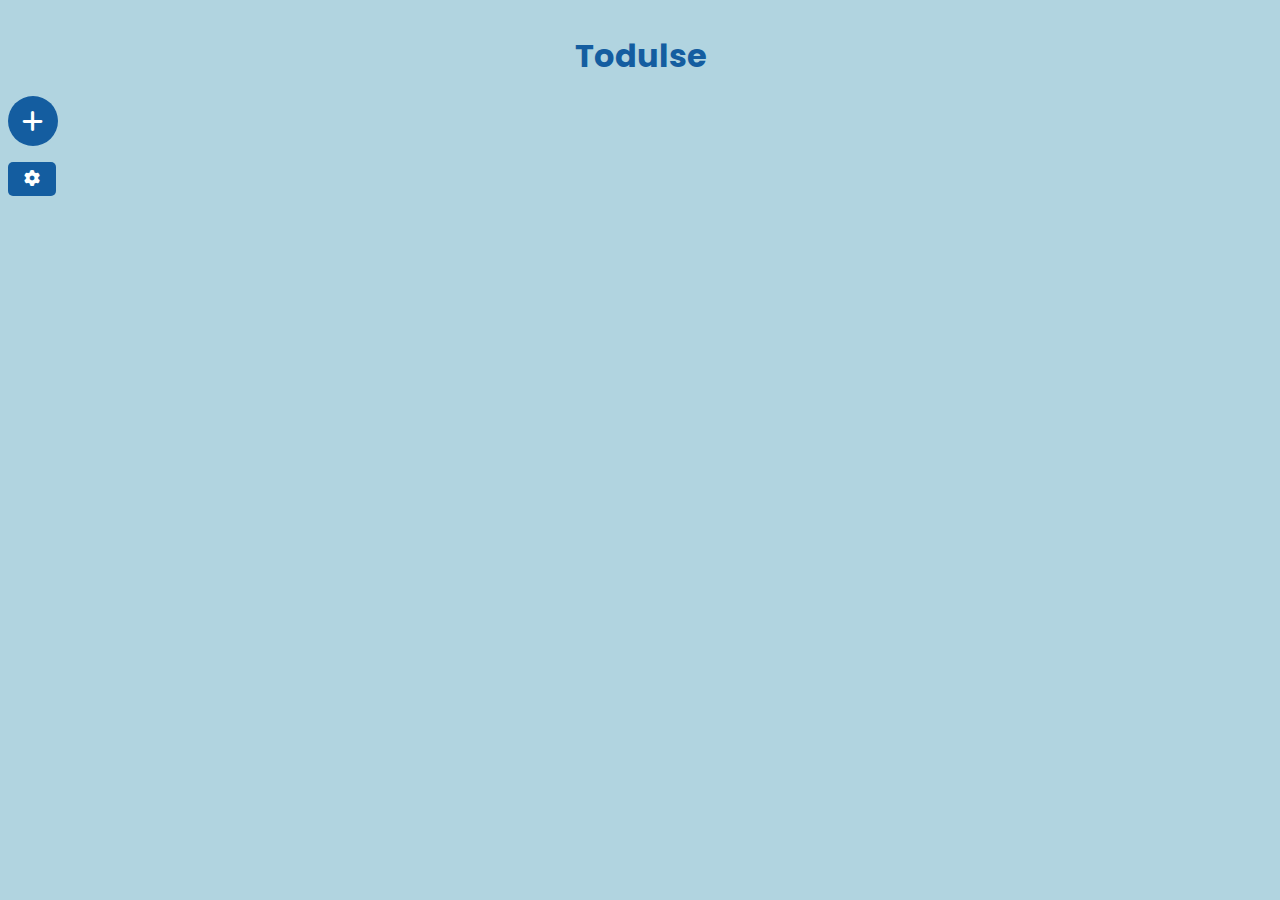
==== Todulse/index.html @ d1487202 "readme edit" ====
<!DOCTYPE html>
<html lang="en">
<head>
    <meta charset="UTF-8">
    <meta name="viewport" content="width=device-width, initial-scale=1.0">
    <title>Todulse</title>
    <link rel="stylesheet" href="style.css">
    <link rel="stylesheet" href="https://cdnjs.cloudflare.com/ajax/libs/font-awesome/6.0.0-beta3/css/all.min.css">
</head>
<body>
    <h1>Todulse</h1>
    <ul id="todo-list">
        <!-- List items will be dynamically added here -->
    </ul>
    <button id="add-todo" type="button" title="Add To-Do"><i class="fas fa-plus"></i></button>
    <button id="settings" type="button" title="Settings"><i class="fas fa-cog"></i></button>
    <audio id="ringtone" src="https://www.soundjay.com/button/beep-07.wav" preload="auto"></audio>

    <div id="settings-dialog" class="dialog" style="display: none;">
        <h2>Settings</h2>
        <label for="ringtone-select">Select Ringtone:</label>
        <select id="ringtone-select">
            <option value="https://www.soundjay.com/button/beep-07.wav">Beep</option>
            <option value="https://www.soundjay.com/misc/sounds/bell-ringing-01c.mp3">Bell Ringing 1</option>
            <option value="https://www.soundjay.com/misc/sounds/bell-ringing-02.mp3">Bell Ringing 2</option>
        </select>
        <button id="save-settings">Save</button>
    </div>

    <script src="script.js"></script>
</body>
</html>
---- Todulse/style.css ----
/* Poppins font */
@import url('https://fonts.googleapis.com/css2?family=Poppins:wght@400;600&display=swap');

body {
    font-family: 'Poppins', sans-serif;
    margin: 0;
    padding: 0;
    box-sizing: border-box;
    background-color: #B1D4E0;
    color: #0C2D48;
}

header, footer {
    background-color: #145DA0;
    color: #FFFFFF;
    text-align: center;
    padding: 1rem;
}

h1, h2, h3, h4, h5, h6 {
    color: #145DA0;
    margin: 0.5rem 0;
}

h1 {
    text-align: center;
    margin-top: 2rem;
}

ul {
    list-style-type: none;
    padding: 0;
}

li {
    display: grid;
    grid-template-columns: 2fr 1fr 1fr 1fr 1fr 1fr 1fr; /* Adjusted to add space for task name */
    gap: 0.5rem;
    align-items: center;
    background-color: #2E8BC0;
    color: #FFFFFF;
    padding: 1rem;
    margin: 0.5rem 0;
    border-radius: 5px;
}

.container {
    display: flex;
    flex-direction: column;
    align-items: center;
    padding: 2rem;
}

.item {
    background-color: #2E8BC0;
    color: #FFFFFF;
    padding: 1rem;
    margin: 0.5rem;
    border-radius: 5px;
    width: 100%;
    max-width: 600px;
    text-align: center;
}

@media (min-width: 768px) {
    .container {
        flex-direction: row;
        flex-wrap: wrap;
        justify-content: center;
    }

    .item {
        flex: 1 1 calc(33.333% - 1rem);
        margin: 0.5rem;
    }
}

button {
    background-color: #145DA0;
    color: #FFFFFF;
    border: none;
    padding: 0.5rem 1rem;
    margin: 0.5rem;
    border-radius: 5px;
    cursor: pointer;
    font-size: 1rem;
    transition: background-color 0.3s ease;
}

button:hover {
    background-color: #0C2D48;
}

button:disabled {
    background-color: #B1D4E0;
    cursor: not-allowed;
}

button.delete {
    background-color: transparent;
    border: none;
    cursor: pointer;
    transition: background-color 0.3s ease;
    padding: 0.5rem;
    border-radius: 50%;
}

button.delete i {
    color: #FFFFFF;
    font-size: 1.2rem;
}

button.delete:hover {
    background-color: #FF4C4C;
}

input[type="text"], input[type="number"], input[type="time"], select {
    padding: 0.5rem;
    margin: 0.5rem;
    border: 1px solid #145DA0;
    border-radius: 5px;
    background-color: #F0F0F0;
    color: #0C2D48;
    font-family: 'Poppins', sans-serif;
    width: 100%;
}

input.task-name {
    grid-column: 1 / 2;
    margin-right: 0rem; /* Add gap between task name and duration */
}

select.timer-type {
    grid-column: 2 / 3;
}

input.hours {
    grid-column: 3 / 4;
}

input.minutes {
    grid-column: 4 / 5;
}

input.seconds {
    grid-column: 5 / 6;
}

input.specific-time-input {
    grid-column: 6 / 7;
}

button#add-todo {
    background-color: #145DA0;
    color: #FFFFFF;
    border: none;
    padding: 0.5rem;
    margin: 0.5rem;
    border-radius: 50%;
    cursor: pointer;
    font-size: 1.5rem;
    transition: background-color 0.3s ease;
    width: 50px;
    height: 50px;
    display: flex;
    justify-content: center;
    align-items: center;
}

button#add-todo i {
    font-size: 1.5rem;
}

button#add-todo:hover {
    background-color: #0C2D48;
}

.timer-options {
    display: flex;
    align-items: center;
    flex-grow: 1;
    flex-wrap: nowrap; /* Changed from wrap to nowrap */
    gap: 0.5rem; /* Added gap for spacing */
}

.timer-options select, .timer-options input {
    flex: 0 1 auto;
    width: 80px; /* Set a fixed width to make inputs a little longer */
    padding: 0.5rem; /* Revert padding to original size */
    font-size: 0.875rem; /* Revert font size to original size */
}

button.start-timer {
    background-color: #145DA0;
    color: #FFFFFF;
    border: none;
    padding: 0.5rem 1rem;
    margin: 0.5rem 0;
    border-radius: 5px;
    cursor: pointer;
    font-size: 1rem;
    transition: background-color 0.3s ease;
    grid-column: 6 / 7;
}

button.start-timer:hover {
    background-color: #0C2D48;
}

form {
    display: flex;
    flex-direction: column;
    align-items: center;
    width: 100%;
    max-width: 600px;
}

form input[type="text"] {
    flex: 1;
}

form button {
    flex: 0;
}

.task-actions {
    margin-left: auto; /* Align Start and Delete buttons to the right */
    display: flex;
    gap: 0.5rem; /* Add gap between buttons */
    /* grid-column: 7 / 7; */
}

@media (max-width: 600px) {
    li {
        grid-template-columns: 1fr;
    }

    .task-actions {
        grid-column: 1 / 2;
    }

    button.start-timer {
        grid-column: 1 / 2;
    }

    input.task-name, select.timer-type, input.hours, input.minutes, input.seconds, input.specific-time-input {
        grid-column: 1 / 2;
    }

    .timer-options {
        flex-direction: column;
    }

    .timer-options select, .timer-options input {
        width: 100%;
    }
}

.dropdown-container {
    display: flex;
    flex-direction: column;
    align-items: flex-start;
    gap: 0.5rem;
}

.dropdown-container.horizontal {
    flex-direction: row;
}

/* Example styles for dropdowns */
.dropdown {
    background-color: #FFFFFF;
    color: #000000;
    padding: 0.5rem;
    border: 1px solid #CCCCCC;
    border-radius: 0px;
}

.dialog {
    position: fixed;
    top: 50%;
    left: 50%;
    transform: translate(-50%, -50%);
    background-color: #FFFFFF;
    padding: 1rem;
    border: 1px solid #CCCCCC;
    border-radius: 5px;
    box-shadow: 0 2px 10px rgba(0, 0, 0, 0.1);
    z-index: 1000;
}

.dialog h2 {
    margin-top: 0;
}

.dialog button {
    margin-top: 1rem;
}
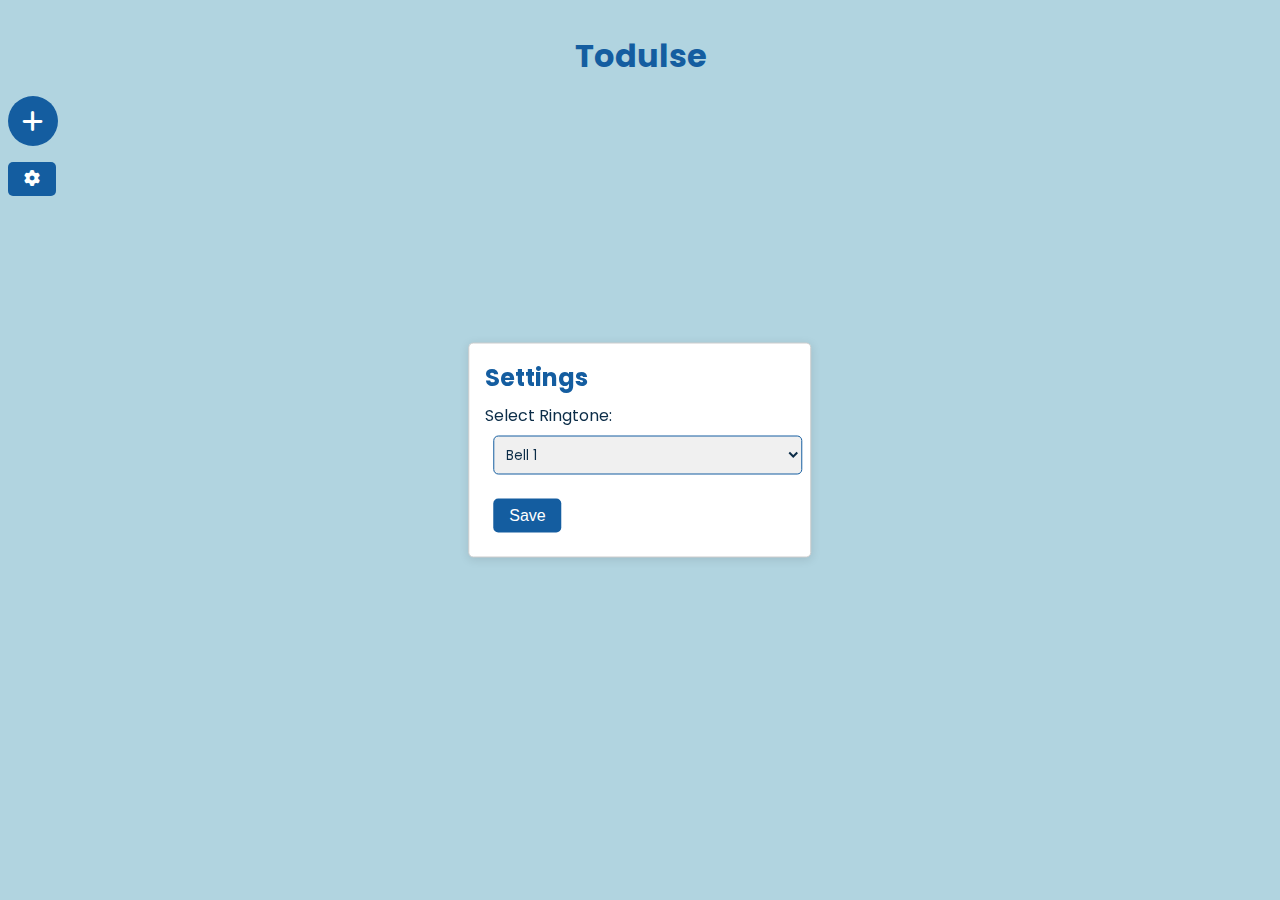
==== commit 2ddcd091: "todulse v1.8" ====
--- a/Todulse/index.html
+++ b/Todulse/index.html
@@ -16,13 +16,15 @@
     <button id="settings" type="button" title="Settings"><i class="fas fa-cog"></i></button>
     <audio id="ringtone" src="https://www.soundjay.com/button/beep-07.wav" preload="auto"></audio>
 
-    <div id="settings-dialog" class="dialog" style="display: none;">
+    <div id="settings-dialog" class="dialog">
         <h2>Settings</h2>
         <label for="ringtone-select">Select Ringtone:</label>
         <select id="ringtone-select">
-            <option value="https://www.soundjay.com/button/beep-07.wav">Beep</option>
-            <option value="https://www.soundjay.com/misc/sounds/bell-ringing-01c.mp3">Bell Ringing 1</option>
-            <option value="https://www.soundjay.com/misc/sounds/bell-ringing-02.mp3">Bell Ringing 2</option>
+            <option value="https://www.soundjay.com/misc/sounds/bell-ringing-01c.mp3">Bell 1</option>
+            <option value="https://www.soundjay.com/misc/sounds/bell-ringing-02.mp3">Bell 2</option>
+            <option value="https://www.soundjay.com/misc/sounds/bell-ringing-03a.mp3">Bell 3</option>
+            <option value="https://www.soundjay.com/misc/sounds/bell-ringing-04.mp3">Bell 4</option>
+            <option value="https://www.soundjay.com/misc/sounds/bell-ringing-05.mp3">Bell 5</option>
         </select>
         <button id="save-settings">Save</button>
     </div>
--- a/Todulse/style.css
+++ b/Todulse/style.css
@@ -127,7 +127,7 @@
 
 input.task-name {
     grid-column: 1 / 2;
-    margin-right: 0rem; /* Add gap between task name and duration */
+    margin-right: 1rem; /* Add gap between task name and duration */
 }
 
 select.timer-type {
@@ -287,6 +287,8 @@
     border-radius: 5px;
     box-shadow: 0 2px 10px rgba(0, 0, 0, 0.1);
     z-index: 1000;
+    display: none; /* This is correct for initial state */
+    display: block;
 }
 
 .dialog h2 {
